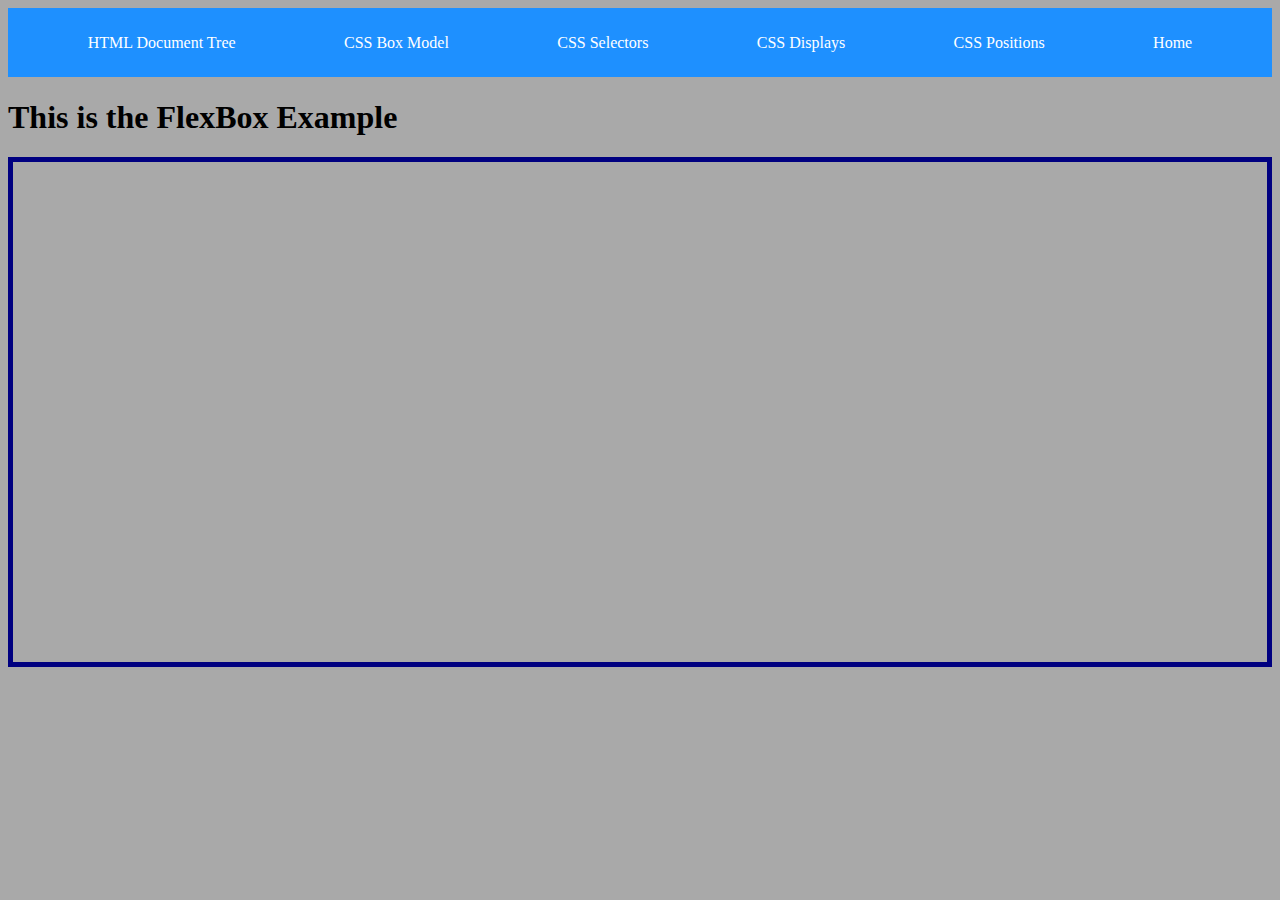
==== flex.html @ 04f6e766 "Setup for FlexBox" ====
<!DOCTYPE html>
<html lang="en">
<head>
    <meta charset="UTF-8">
    <meta name="viewport" content="width=device-width, initial-scale=1.0">
    <title>FlexBox Example</title>
    <link rel="stylesheet" href="./css/main.css">
    <link rel="stylesheet" href="./css/flex.css">
</head>
<body>
    
    <div class="navbar">
        <a href="http://web.simmons.edu/~grabiner/comm244/weekfour/document-tree.html" target="_blank">HTML Document Tree</a>
        <a href="https://www.w3schools.com/css/css_boxmodel.asp" target="_blank">CSS Box Model</a>
        <a href="https://www.w3schools.com/css/css_selectors.asp" target="_blank">CSS Selectors</a>
        <a href="https://www.w3schools.com/css/css_display_visibility.asp" target="_blank">CSS Displays</a>
        <a href="https://www.w3schools.com/css/css_positioning.asp" target="_blank">CSS Positions</a>
        <a href="./index.html">Home</a>
    </div>

    <h1>This is the FlexBox Example</h1>

    <div class="container-1">
        <img src="https://placehold.co/150?text=1" alt="">
        <img src="https://placehold.co/150?text=2" alt="">
        <img src="https://placehold.co/150?text=3" alt="">
        <img src="https://placehold.co/150?text=4" alt="">
        <img src="https://placehold.co/150?text=5" alt="">
        <img src="https://placehold.co/150?text=6" alt="">
        <img src="https://placehold.co/150?text=7" alt="">
        <img src="https://placehold.co/150?text=8" alt="">
    </div>

</body>
</html>
---- css/main.css ----
/* Universal Selector */
/* *{
    margin: 0;
} */


body {
    background-color: darkgray;
}


.navbar{
    display: flex;
    justify-content: space-around;
    background-color: dodgerblue;
    padding: 2vw;
    position: sticky;
    top: 0px;
    z-index: 99;
}

.navbar > a {
    color: white;
    text-decoration: none;
}


/* 
Box Model is made up of 4 parts: Content, Padding, Border, Margin
    Content - The content of the box, where text and images appear
    Padding - Clears an area around the content. The padding is transparent
    Border - A border that goes around the padding and content
    Margin - Clears an area outside the border. The margin is transparent
*/

.box-model {
    border: 5px solid red;
    padding: 25px;
    margin: 20px;
}

/* 
Total Size:
    Height: 100px (content) + 2*25px (padding) + 2*5px (border) + 2*20px (margin) = 200px
    Width: 300px (content) + 2*25px (padding) + 2*5px (border) + 2*20px (margin) = 400px
 */



/* Simple Selector */
/* element: grabs all of the elements based on the element name e.g h1,h2,p,div{} */
h3 {
    text-transform: uppercase;
}

section {
    width: 90vw;
    margin: auto;
}

/* class: grabs all of the elements with the class name. begins with a dot (.) e.g. .className */
.selectors  {
    border: 2px solid orange;
    padding: 0 1vw;
    margin: 3vh 0;
}

/* id: grabs the element with the id. begins with an octothorpe (#) e.g. #idName */
#simple {
    text-align: center;
}



/* Combinator Selector - based on the relationship */
/* Descendant Selector - Used to match all elements that are direct descendants of a specified element */
#combo h6 {
    text-align: right;
}


/* Child Selector (>) - Used to match all elements that are direct children of a specified element. Descendant and child selectors are often used interchangably because they are very similar. The difference here though is specificity */
#combo > h6 {
    color: blue;
}


/* Adjacent Sibling Selector (+) - Used to select an element that is directly after another specific element. HAS to be immediately following! */
aside + h4 {
    background-color: green;
}


/* General Sibling Selector (~) - Used to select an element that is directly after another specific element. HAS to be after! */
aside ~ h3 {
    background-color: crimson;
}


/* Pseudo-class Selector - Select elements based on a certain state */
/* selector:pseudo-class{} */

/* unvisited link */
.selectors a:link {
    color: red;
}

/* visited link */
.selectors a:visited {
    color: green;
}

/* mouse over link */
.selectors a:hover {
    color: white;
    background-color: black;
    font-size: 24px;
}

/* selected link */
.selectors a:active {
    color: blue;
    background-color: orange;
}


.child-example p:nth-child(3) {
    background-color: blueviolet;
}


/* Pseudo Elements - used to style specified parts of an element */
/* selector::psuedo-element{} */

#first-line::first-letter {
    color: blue;
    font-size: 4em;
}

#first-line::first-line {
    color: red;
    font-variant: small-caps;
}


/* ::before or ::after will add content before or after the content of the element */
#after-example::after {
    content: url('https://picsum.photos/100')
}

/* Attribute Selectors - style HTML elements that have specific attributes or attribute values */
/* selector[attribute]{} */

/* CSS [attribute] Selector */
/* matches any element that has that attribute */
div[title] {
    border: 2px solid black;
    background-color: crimson;
}


/* CSS [attribute="value"] Selector */
/* matches the value exactly */
div[title="border"] {
    text-align: center;
}


/* CSS [attribute~="value"] Selector */
/* matches the value containing a specified word */
div[title~="border"] {
    font-variant: small-caps;
}


/* CSS [attribute|="value"] Selector */
/* matches a value or a value followed by a hyphen */
div[title|="border"] {
    color: white;
}


/* CSS [attribute^="value"] Selector */
/* matches if the value starts with the specified value */
div[title^="border"] {
    background-color: blue;
}


/* CSS [attribute$="value"] Selector */
/* matches if the value ends with the specified value */
div[title$="border"] {
    background-color: pink;
}


/* CSS [attribute*="value"] Selector */
/* matches contains the specified value */
div[title*="s"]{
    text-align: right;
}



/* CSS DISPLAYS */
.block-level {
    border: 5px solid black;
}

.block-level > h3 {
    border: 3px solid magenta;
    /* override the default display: block */
    display: inline;
}

#displays a {
    border: 3px solid firebrick;
    /* display: block; */
}


/* 
    Display: None
    Used to hide an element. Commonly used with JavaScript 
*/
#middle {
    border: 3px solid rgb(96, 204, 14);
    display: none;
    /* visibility: hidden; */
}



/* CSS POSITIONS */

/* position: relative - positioned relative to its normal position. Setting the top, right, bottom, and left properties of a relatively-positioned element will cause it to be adjusted away from its normal position */
.position-border {
    border: 5px solid blue;
    height: 150vh;
    width: 150vw;
    position: relative;
    top: 10px;
    left: 25px;
}

/* position: fixed - positioned relative to the viewport, which means it always stays in the same place even if the page is scrolled */
/* #img-1 {
    position: fixed;
    top: 100px;
    left: 50px;
} */

/* position: fixed -  positioned relative to the nearest positioned ancestor */
/* #img-2 {
    position: absolute;
    top: 100px;
    left: 50px;
} */

/* position: sticky -  positioned based on the user's scroll position - toggles between relative and fixed, depending on the scroll position */
#img-3 {
    position: sticky;
    top: 0px;
    left: 100px;
}
---- css/flex.css ----
.container-1 {
    border: 5px solid navy;
    height: 500px;
}
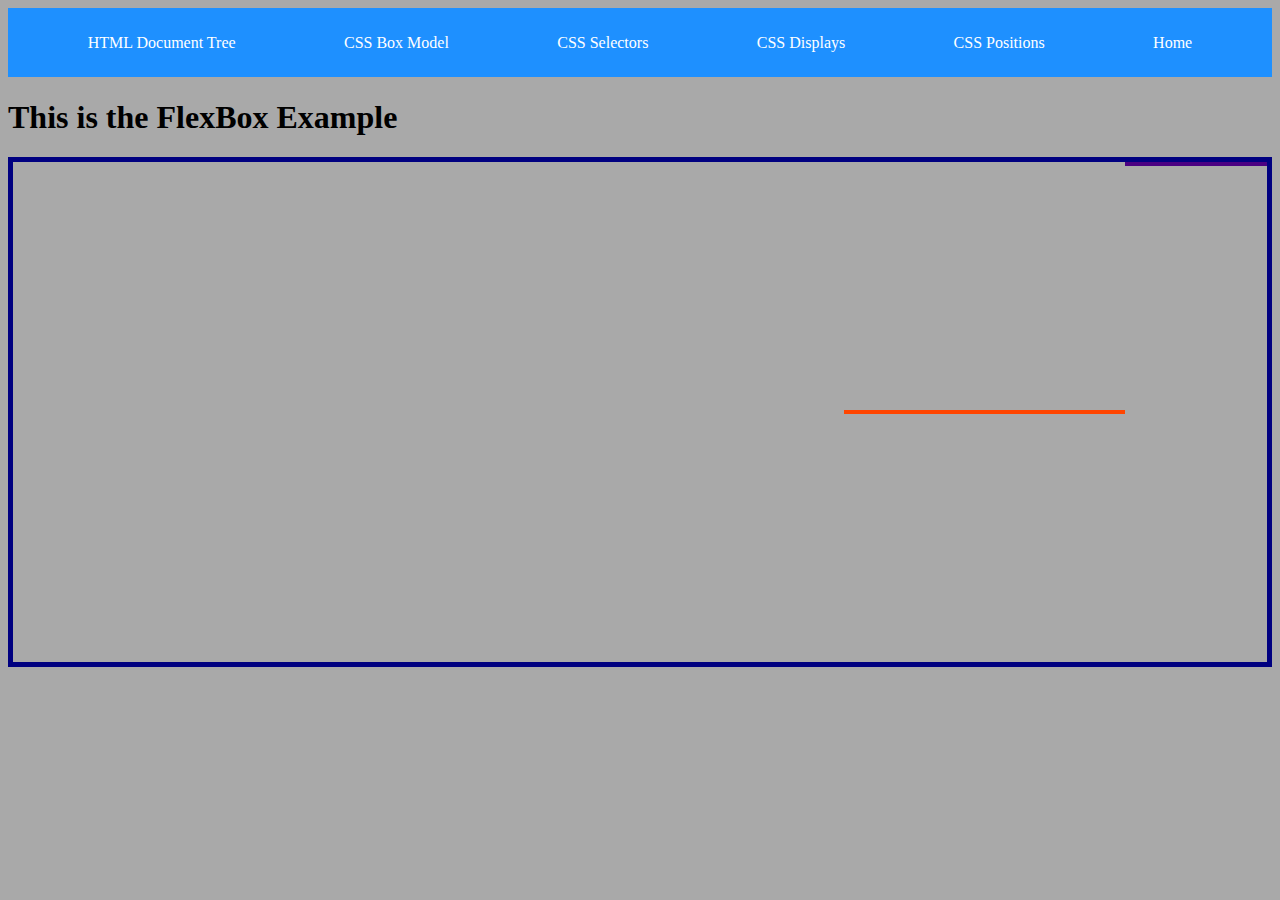
==== commit a5935c4e: "FlexBox properties example" ====
--- a/flex.html
+++ b/flex.html
@@ -23,10 +23,10 @@
     <div class="container-1">
         <img src="https://placehold.co/150?text=1" alt="">
         <img src="https://placehold.co/150?text=2" alt="">
-        <img src="https://placehold.co/150?text=3" alt="">
+        <img src="https://placehold.co/150?text=3" alt="" id="child-1">
         <img src="https://placehold.co/150?text=4" alt="">
         <img src="https://placehold.co/150?text=5" alt="">
-        <img src="https://placehold.co/150?text=6" alt="">
+        <img src="https://placehold.co/150?text=6" alt="" id="child-2">
         <img src="https://placehold.co/150?text=7" alt="">
         <img src="https://placehold.co/150?text=8" alt="">
     </div>
--- a/css/flex.css
+++ b/css/flex.css
@@ -1,4 +1,30 @@
 .container-1 {
     border: 5px solid navy;
     height: 500px;
+    /* flex properties for the Parent (aka Container) element */
+    display: flex;
+    /* flex-direction: row;
+    flex-wrap: wrap; */
+    flex-flow: row; 
+    /* flex-flow is a combo of flex-direction + flex-wrap */
+    justify-content: space-evenly;
+    align-items: center;
+}
+
+/* Set all flex-items to have a flex-grow=1 */
+.container-1 > img {
+    flex-grow: 1;
+}
+
+/* Flex Properties for the Children (aka flex-items) element */
+#child-1 {
+    border: 2px solid indigo;
+    order: 3;
+    align-self: flex-start;
+}
+
+#child-2 {
+    border: 2px solid orangered;
+    order: 1;
+    flex-grow: 2;
 }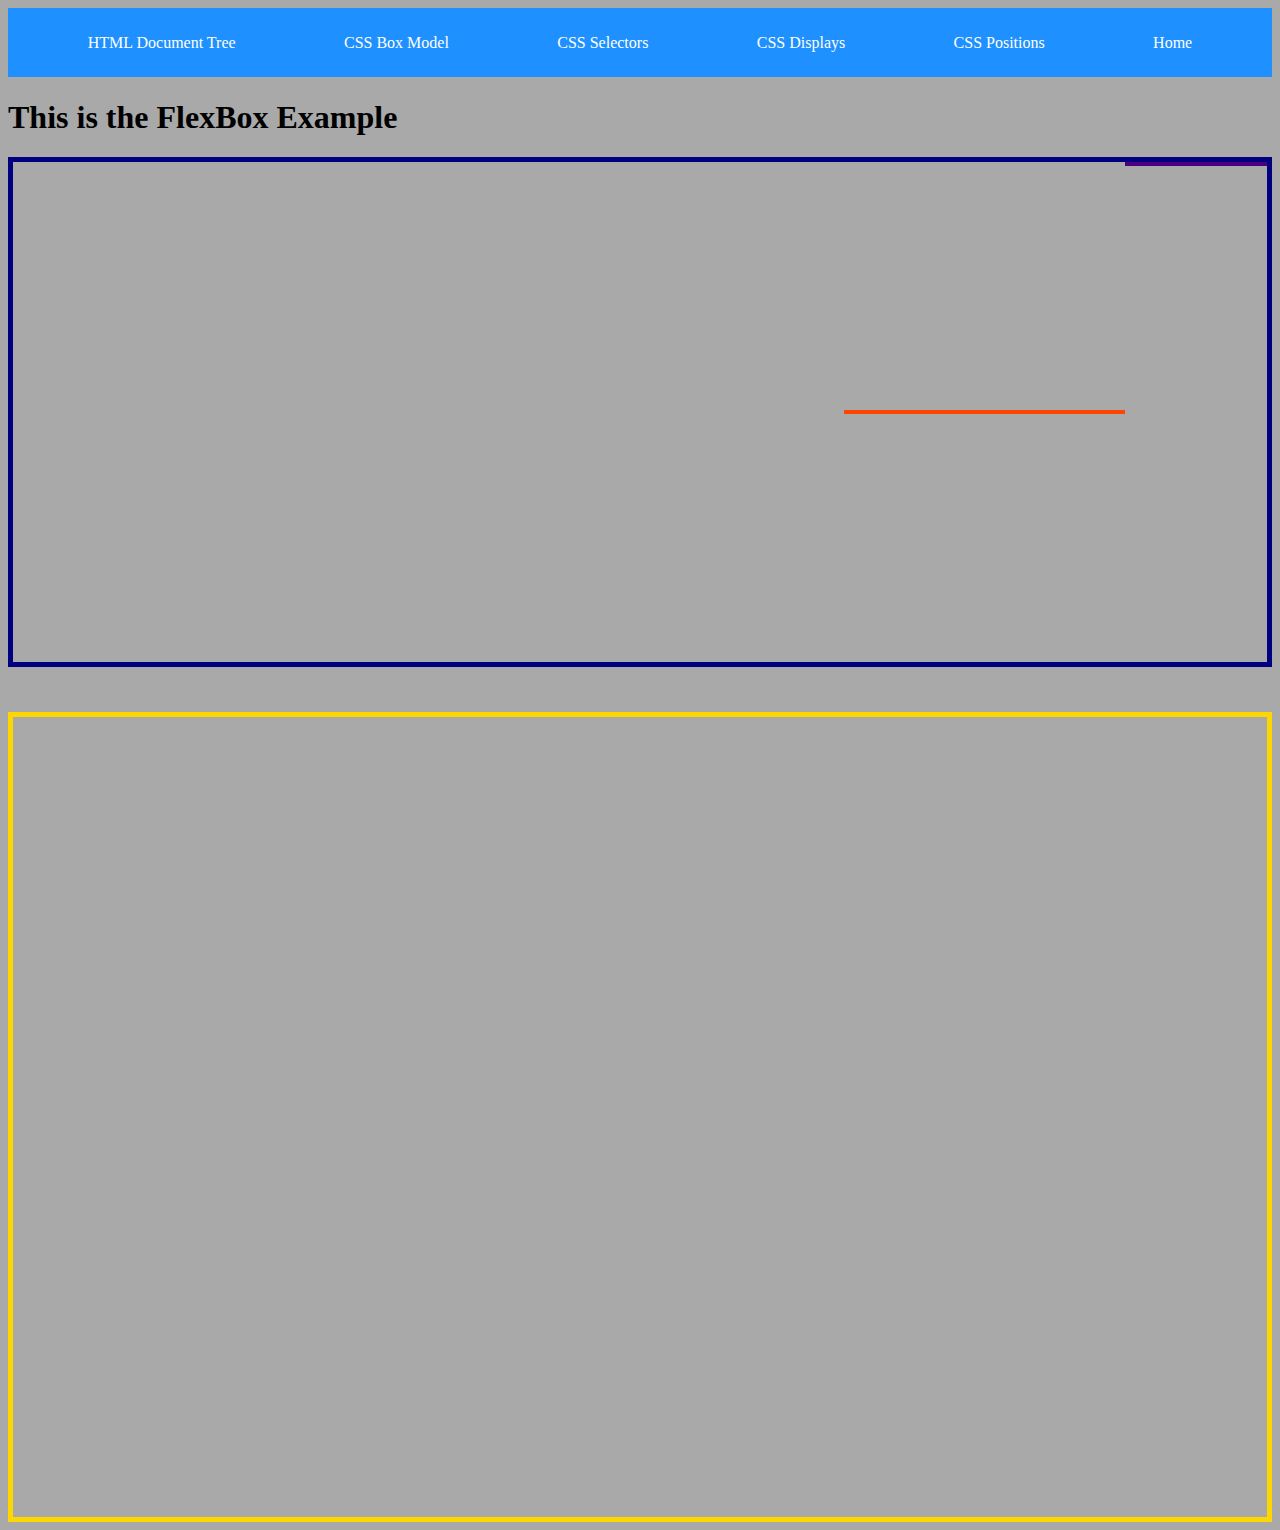
==== commit e5400f06: "Add a second multi-line flexbox container" ====
--- a/flex.html
+++ b/flex.html
@@ -31,5 +31,41 @@
         <img src="https://placehold.co/150?text=8" alt="">
     </div>
 
+    <div class="container-2">
+        <img src="https://placehold.co/150?text=Hello" alt="">
+        <img src="https://placehold.co/150?text=Hello" alt="">
+        <img src="https://placehold.co/150?text=Hello" alt="">
+        <img src="https://placehold.co/150?text=Hello" alt="">
+        <img src="https://placehold.co/150?text=Hello" alt="">
+        <img src="https://placehold.co/150?text=Hello" alt="">
+        <img src="https://placehold.co/150?text=Hello" alt="">
+        <img src="https://placehold.co/150?text=Hello" alt="">
+        <img src="https://placehold.co/150?text=Hello" alt="">
+        <img src="https://placehold.co/150?text=Hello" alt="">
+        <img src="https://placehold.co/150?text=Hello" alt="">
+        <img src="https://placehold.co/150?text=Hello" alt="">
+        <img src="https://placehold.co/150?text=Hello" alt="">
+        <img src="https://placehold.co/150?text=Hello" alt="">
+        <img src="https://placehold.co/150?text=Hello" alt="">
+        <img src="https://placehold.co/150?text=Hello" alt="">
+        <img src="https://placehold.co/150?text=Hello" alt="">
+        <img src="https://placehold.co/150?text=Hello" alt="">
+        <img src="https://placehold.co/150?text=Hello" alt="">
+        <img src="https://placehold.co/150?text=Hello" alt="">
+        <img src="https://placehold.co/150?text=Hello" alt="">
+        <img src="https://placehold.co/150?text=Hello" alt="">
+        <img src="https://placehold.co/150?text=Hello" alt="">
+        <img src="https://placehold.co/150?text=Hello" alt="">
+        <img src="https://placehold.co/150?text=Hello" alt="">
+        <img src="https://placehold.co/150?text=Hello" alt="">
+        <img src="https://placehold.co/150?text=Hello" alt="">
+        <img src="https://placehold.co/150?text=Hello" alt="">
+        <img src="https://placehold.co/150?text=Hello" alt="">
+        <img src="https://placehold.co/150?text=Hello" alt="">
+        <img src="https://placehold.co/150?text=Hello" alt="">
+        <img src="https://placehold.co/150?text=Hello" alt="">
+        <img src="https://placehold.co/150?text=Hello" alt="">
+    </div>
+
 </body>
 </html>--- a/css/flex.css
+++ b/css/flex.css
@@ -27,4 +27,15 @@
     border: 2px solid orangered;
     order: 1;
     flex-grow: 2;
-}+}
+
+
+.container-2 {
+    margin-top: 5vh;
+    border: 5px solid gold;
+    height: 800px;
+    display: flex;
+    flex-flow: row wrap;
+    /* align-content: space-evenly; */
+    column-gap: 30px;
+}
